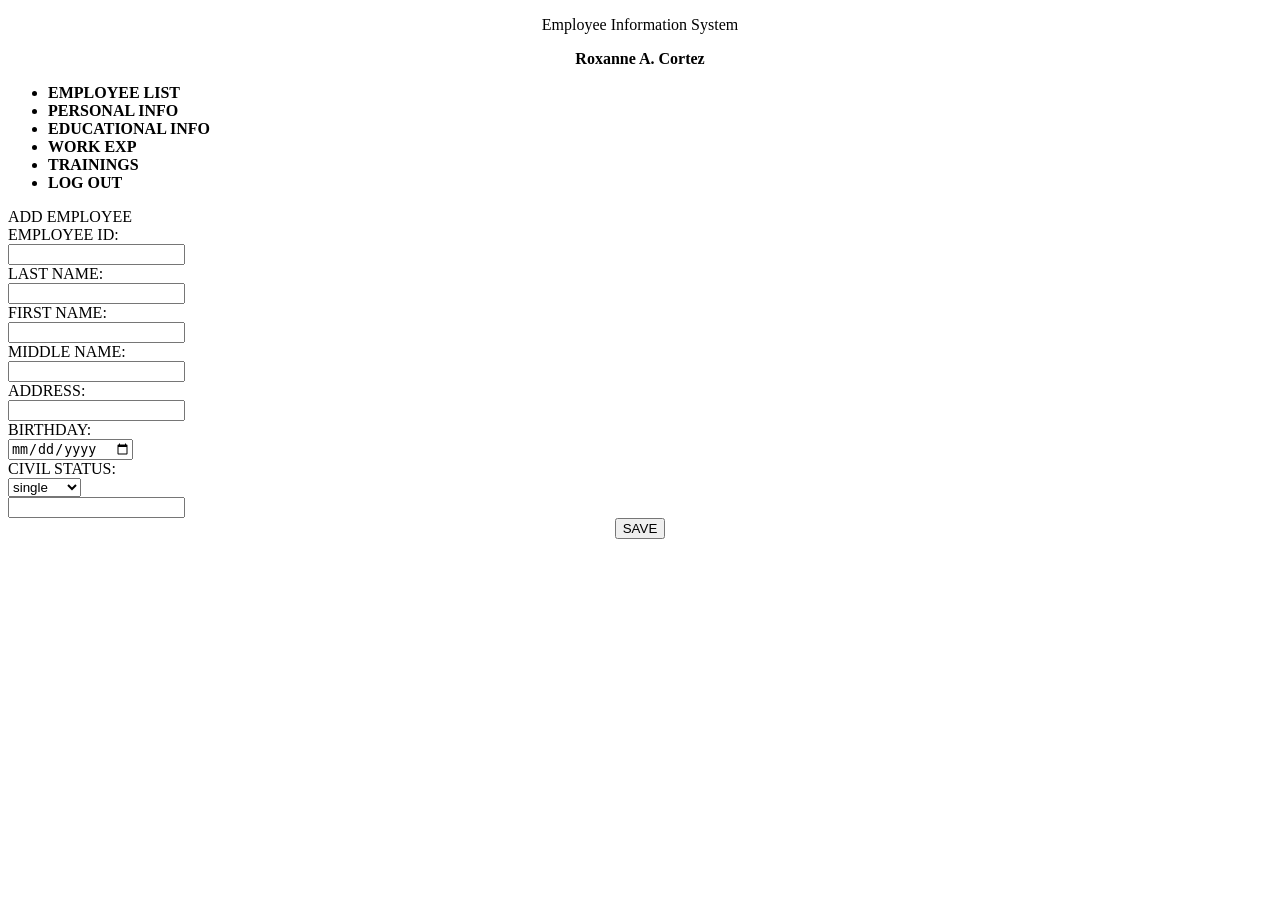
==== templates/add_employee.html @ 972ee5b5 "sample message" ====
<!DOCTYPE html>
<html lang=en">
<head>
    <meta charset="UTF-8">
    <meta name="viewport" content="width=device-width, initial-scale=1.0">
    <link rel="stylesheet" href="bulma/bulma.css">
    <title>Document</title>
</head>
<body>
    <section class="hero has-background-danger 0-is-italic">
        <div class="hero-body">
        <center> <p class="title">Employee Information System</p></center>
        <b><center><p class="subtitle">Roxanne A. Cortez</p></center></b>
        </div>
      </section>

      
        <div class="columns mt-2 is-centered">
        <div class="column is-3">
            <aside class="menu has-background-link-dark">
                <ul class="menu-list">
                    <b><li><a class= "has-background-primary-dark is-size-3">EMPLOYEE LIST</a></li></b>
                    <b><li><a class="has-background-success is-size-3"> PERSONAL INFO</a></li></b>
                    <b><li><a class= "has-background-primary-dark is-size-3">EDUCATIONAL INFO</a></li></b>
                    <b><li><a class="has-background-success is-size-3">WORK EXP</a></li></b>
                    <b><li><a class= "has-background-primary-dark is-size-3">TRAININGS</a></li></b>
                    <b><li><a  class="has-background-success is-size-3">LOG OUT</a></li></b>
                </ul>
            </aside>
        </div>
    
        
      <div class="column is-8">
        <div style= "width: 500px;" class="container> 
        <h1 class="has-text-link is-size-1 has-text-centered">ADD EMPLOYEE</h1>
<form class="box has-background-info">
  <div class="field">
    <label class="label">EMPLOYEE ID:</label>
    <div class="control">
    <input class="input"  type="EMPLOYEE ID" />
    </div>
    </div>
  </div>

    <div class="field">
      <label class="label">LAST NAME:</label>
      <div class="control">
        <input class="input" type="LAST NAME"  />
      </div>
     </div>
     
     <div class="field">
        <label class="label">FIRST NAME:</label>
        <div class="control">
          <input class="input" type="FIRST NAME"  />
        </div>
       </div>

       <div class="field">
        <label class="label">MIDDLE NAME:</label>
        <div class="control">
          <input class="input" type="MIDDLE NAME" />
        </div>
       </div>

       <div class="field">
        <label class="label">ADDRESS:</label>
        <div class="control">
          <input class="input" type="ADDRESS"  />
        </div>
       </div>
       <div class="field">
        <label class="label">BIRTHDAY:</label>
        <div class="control">
          <input class="input" type="date" placeholder="" />
        </div>
       </div>
       <div class="field">
        <label class="label">CIVIL STATUS:</label>
        <div class="control">
          <div class="select">
          <select>
       <option>single</option> 
       <option>married</option>
       <option>divorced</option>
          </select>
          </div>
          </div>
          </div>
          <input class="input" type="CIVIL STATUS" placeholder="" />
        </div>
       </div>
       <center>
        <button class="button has-text-black has-background-danger">SAVE </button>
       </form>
   </center>






</body>
</html>
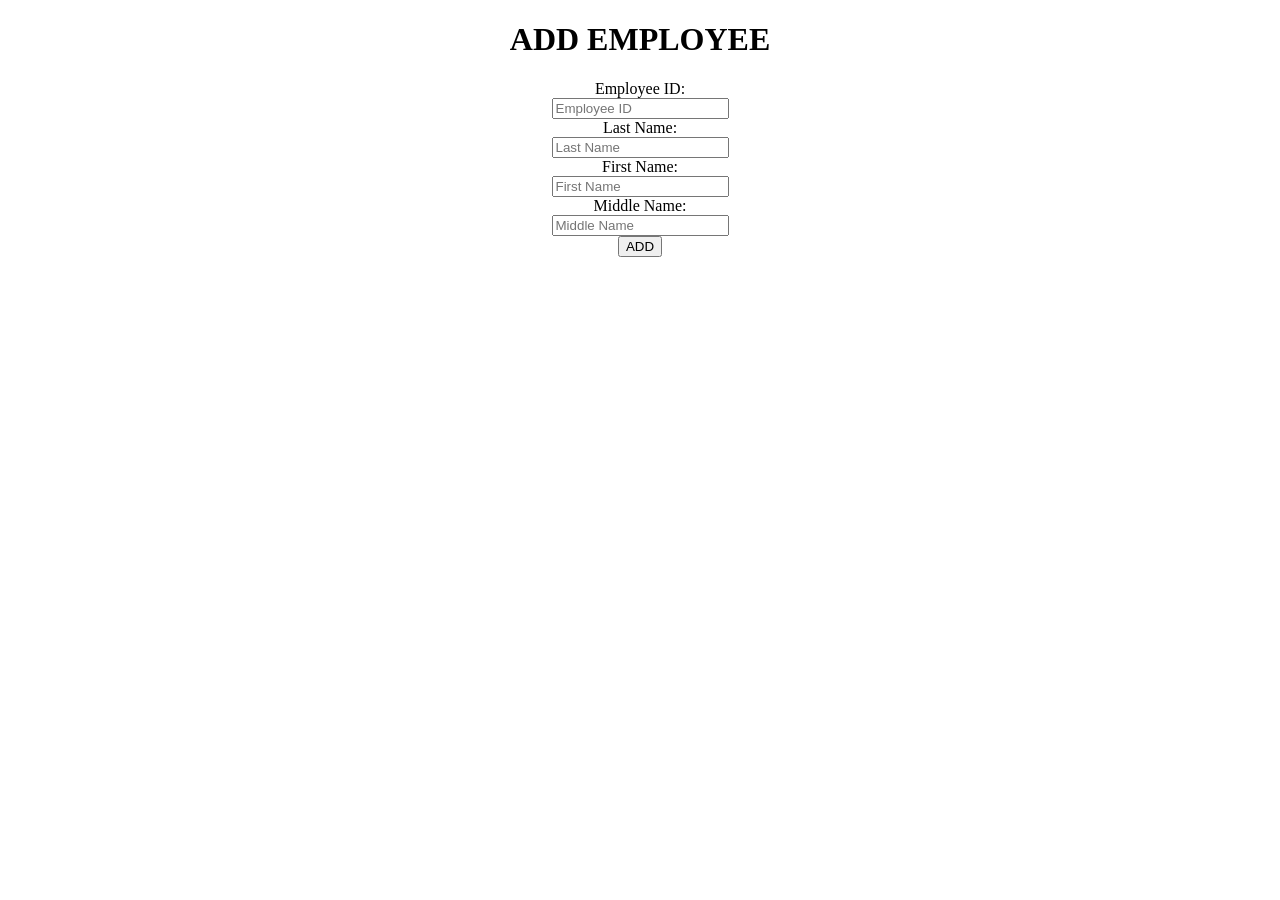
==== commit 67a5fcaa: "first commit" ====
--- a/templates/add_employee.html
+++ b/templates/add_employee.html
@@ -1,104 +1,56 @@
 <!DOCTYPE html>
-<html lang=en">
+<html lang="en">
 <head>
     <meta charset="UTF-8">
     <meta name="viewport" content="width=device-width, initial-scale=1.0">
-    <link rel="stylesheet" href="bulma/bulma.css">
+    <meta http-equiv="X-UA-Compatible" content="ie-edge">
+    <link rel="stylesheet" href="{{ url_for('static', filename= 'Bulma/bulma.css')}}">
     <title>Document</title>
+<link rel="stylesheet" href="bulma/bulma.css">
+<link rel="stylesheet" href="css/style.css">
+
+    <style>
+        .box{
+          width: 500px;
+        }
+      </style>
 </head>
 <body>
-    <section class="hero has-background-danger 0-is-italic">
-        <div class="hero-body">
-        <center> <p class="title">Employee Information System</p></center>
-        <b><center><p class="subtitle">Roxanne A. Cortez</p></center></b>
-        </div>
-      </section>
+    <center>
+        <form class="box has-background-info" action="add-employee" method="POST">
+        <h1 class="title has-text-link is-size-1 has-text-centered">ADD EMPLOYEE</h1>
+        
+          <div class="field">
+            <label class="label">Employee ID:</label>
+            <div class="control">
+            <input class="input" name="emp_id" type="id" placeholder="Employee ID"/>
+            </div>
+            </div>
+        
+            <div class="field">
+              <label class="label">Last Name:</label>
+              <div class="control">
+              <input class="input" name="lname" type="name" placeholder="Last Name" />
+              </div>
+             </div>
 
-      
-        <div class="columns mt-2 is-centered">
-        <div class="column is-3">
-            <aside class="menu has-background-link-dark">
-                <ul class="menu-list">
-                    <b><li><a class= "has-background-primary-dark is-size-3">EMPLOYEE LIST</a></li></b>
-                    <b><li><a class="has-background-success is-size-3"> PERSONAL INFO</a></li></b>
-                    <b><li><a class= "has-background-primary-dark is-size-3">EDUCATIONAL INFO</a></li></b>
-                    <b><li><a class="has-background-success is-size-3">WORK EXP</a></li></b>
-                    <b><li><a class= "has-background-primary-dark is-size-3">TRAININGS</a></li></b>
-                    <b><li><a  class="has-background-success is-size-3">LOG OUT</a></li></b>
-                </ul>
-            </aside>
-        </div>
-    
+             <div class="field">
+                <label class="label">First Name:</label>
+                <div class="control">
+                <input class="input" name="fname" type="name" placeholder="First Name" />
+                </div>
+               </div>
+
+               <div class="field">
+                <label class="label">Middle Name:</label>
+                <div class="control">
+                <input class="input" name="mname" type="name" placeholder="Middle Name" />
+                </div>
+               </div>
+
+             <button type= "submit" class="button has-text-black has-background-danger">ADD </button>
+            </form>
+        </center>
         
-      <div class="column is-8">
-        <div style= "width: 500px;" class="container> 
-        <h1 class="has-text-link is-size-1 has-text-centered">ADD EMPLOYEE</h1>
-<form class="box has-background-info">
-  <div class="field">
-    <label class="label">EMPLOYEE ID:</label>
-    <div class="control">
-    <input class="input"  type="EMPLOYEE ID" />
-    </div>
-    </div>
-  </div>
-
-    <div class="field">
-      <label class="label">LAST NAME:</label>
-      <div class="control">
-        <input class="input" type="LAST NAME"  />
-      </div>
-     </div>
-     
-     <div class="field">
-        <label class="label">FIRST NAME:</label>
-        <div class="control">
-          <input class="input" type="FIRST NAME"  />
-        </div>
-       </div>
-
-       <div class="field">
-        <label class="label">MIDDLE NAME:</label>
-        <div class="control">
-          <input class="input" type="MIDDLE NAME" />
-        </div>
-       </div>
-
-       <div class="field">
-        <label class="label">ADDRESS:</label>
-        <div class="control">
-          <input class="input" type="ADDRESS"  />
-        </div>
-       </div>
-       <div class="field">
-        <label class="label">BIRTHDAY:</label>
-        <div class="control">
-          <input class="input" type="date" placeholder="" />
-        </div>
-       </div>
-       <div class="field">
-        <label class="label">CIVIL STATUS:</label>
-        <div class="control">
-          <div class="select">
-          <select>
-       <option>single</option> 
-       <option>married</option>
-       <option>divorced</option>
-          </select>
-          </div>
-          </div>
-          </div>
-          <input class="input" type="CIVIL STATUS" placeholder="" />
-        </div>
-       </div>
-       <center>
-        <button class="button has-text-black has-background-danger">SAVE </button>
-       </form>
-   </center>
-
-
-
-
-
-
 </body>
 </html>
